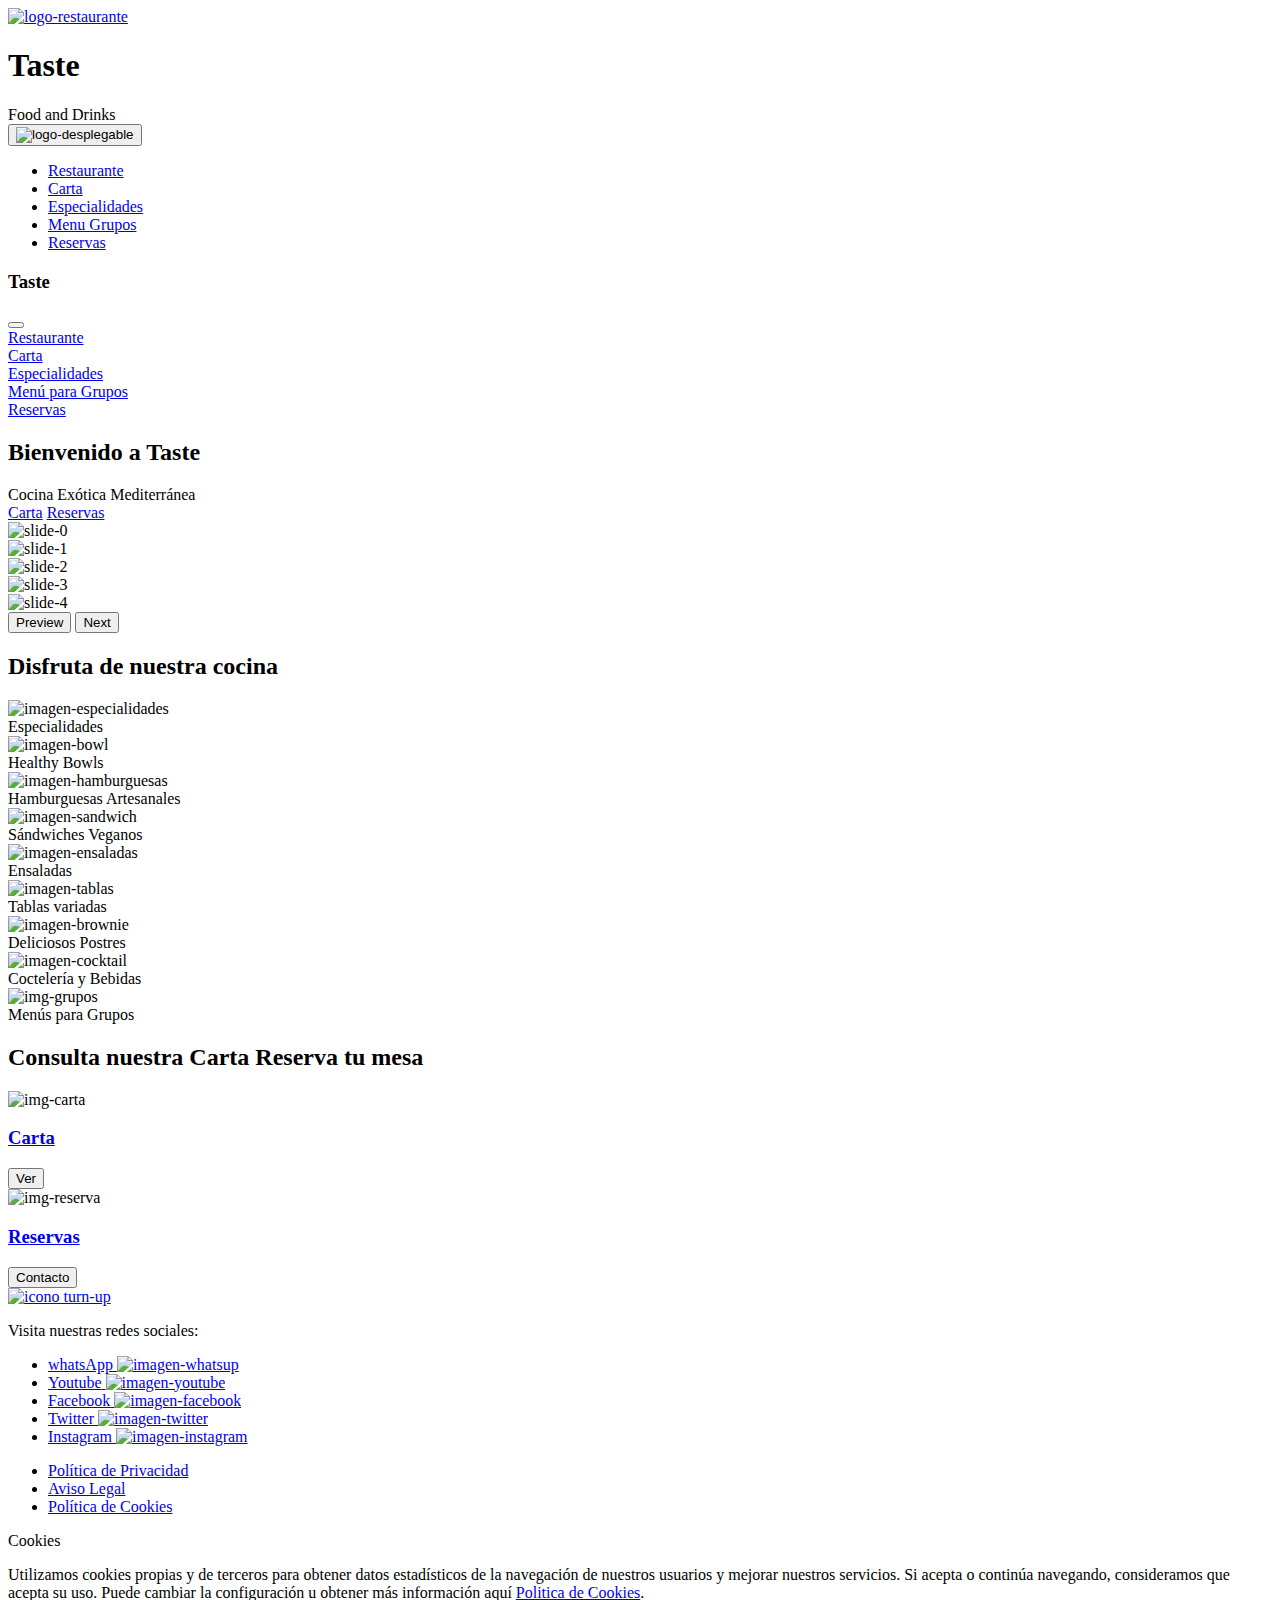
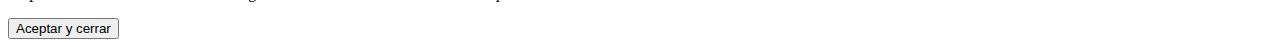
==== index.html @ e8f07640 "Pagina de inicio" ====
<!DOCTYPE html>
<html lang="en">
<head>
    <meta charset="UTF-8">
    <meta http-equiv="X-UA-Compatible" content="IE=edge">
    <meta name="viewport" content="width=device-width, initial-scale=1.0">
    <meta name="description" content="Restaurante comida mediterranea ">
    <link rel="preconnect" href="https://fonts.googleapis.com">
    <link rel="preconnect" href="https://fonts.gstatic.com" crossorigin>
    <link href="https://fonts.googleapis.com/css2?family=Italianno&family=Raleway:wght@400;700;900&display=swap" rel="stylesheet">
    <link rel="shortcut icon" href="src/img/favicon-32x32.png" type="image/x-icon">
    <link rel="stylesheet" href="css/normalize.css">
    <link rel="stylesheet" href="css/bootstrap.min.css">
    <link rel="stylesheet" href="css/app.css">
    <title>Taste Restaurante</title>
</head>
<body  class="imagenfondo-restaurante">
    <header class="header">
        <div class="contenido-logo">
            <a href="index.html">
                <img src="src/img/logomarca.webp" alt="logo-restaurante">  
            </a> 
            <div class="logo-texto">
                <h1>Taste</h1>
                <span>Food and Drinks</span>
            </div>    
        </div> 

        <nav class="menu-principal navbar navbar-expand-lg d-flex justify-content-end overflow-hidden p-0">

             <button type="button" class="navbar-toggler" data-bs-target="#menuCanvas" data-bs-toggle="offcanvas">  
                    <img src="src/img/btn-menu.webp" class="logo-desplegable" alt="logo-desplegable">  
             </button>

            <div class="collapse navbar-collapse menu-header">
                  <ul class="d-flex justify-content-between align-items-center m-0">
                     <li class="navbar-item">
                        <a href="index.html" class="nav-link">Restaurante</a>     
                     </li>

                     <li class="navbar-item">
                        <a href="carta.html" class="nav-link">Carta</a>
                     </li>
                     <li class="navbar-item">
                        <a href="especialidades.html" class="nav-link">Especialidades</a>
                     </li>
                     <li class="navbar-item">
                        <a href="grupos.html" class="nav-link">Menu Grupos</a>
                     </li>
                     <li class="navbar-item">
                        <a href="reservas.html" target="_blank" rel="noopener noreferrer" class="nav-link mr-0" >Reservas</a>
                     </li>
                  </ul>
            </div>
        </nav>

        <div class="menu-desplegable offcanvas offcanvas-end w-50" id="menuCanvas">
            <div class="offcanvas-header heading">
                <h3>Taste</h3>
                <button class="btn btn-close btn-close-white" data-bs-dismiss="offcanvas">  
                </button>
            </div>
            <div class="offcanvas-body">
                <nav class="nav d-flex flex-column">
                    <li class="nav-item">
                        <a class="nav-link" href="index.html">
                            <span>Restaurante</span>
                        </a>
                    </li>
                    <li class="nav-item">
                        <a class="nav-link" href="carta.html">
                            <span>Carta</span>
                        </a>
                    </li>
                    <li class="nav-item">
                        <a class="nav-link" href="especialidades.html">
                            <span>Especialidades</span>
                        </a>
                    </li>
                    <li class="nav-item">
                        <a class="nav-link" href="grupos.html">
                            <span>Menú para Grupos</span>
                        </a>
                    </li>
                    <li class="nav-item">
                        <a class="nav-link" href="reservas.html" target="_blank" rel="noopener noreferrer">
                            <span>Reservas</span>
                        </a>
                    </li>       
                </nav>
            </div>
        </div>        
    </header>

    <section id="turn-up" class="contenedor-xl imagenes-presentacion">  


        <div id="bienvenidos" class="contenedor-animacion">
            <div class="contenido-animacion">
                <h2 class="text-white m-0">Bienvenido a <span>Taste</span></h2>
                <span class="text-white descripcion">Cocina Exótica Mediterránea</span>
                <div>
                    <a href="carta.html">Carta</a>
                    <a href="reservas.html" target="_blank" rel="noopener noreferrer">Reservas</a>     
                </div>  
            </div>  
        </div> 
        
        <div class="row">  
            <div class="col-12 m-auto ">
                <div id="indicators" class="carousel slide" data-bs-ride="carousel">
                  
                    <div class="carousel-inner slider">
                        
                        <div class="carousel-item active">
                            <img class="w-100 d-block" src="src/img/restaurante2.webp" alt="slide-0">
                        </div>
                        <div class="carousel-item">
                            <img class="w-100 d-block" src="src/img/restaurante1.webp" alt="slide-1">
                        </div>
                        <div class="carousel-item">
                            <img class="w-100 d-block" src="src/img/ensaladSalmon.webp" alt="slide-2">
                        </div>
                        <div class="carousel-item">
                            <img class="w-100 d-block" src="src/img/bowls.webp" alt="slide-3">
                        </div>
                        <div class="carousel-item">
                            <img class="w-100 d-block" src="src/img/copas.webp" alt="slide-4">
                        </div>
        
                        <button type="button" class="carousel-control-prev justify-content-start w-auto" data-bs-target="#indicators" data-bs-slide="prev">
                            <span class="carousel-control-prev-icon" aria-hidden="true"></span>
                            <span class="carousel-control-prev-icon visually-hidden">Preview</span>
                        </button>
                        <button type="button" class="carousel-control-next justify-content-end w-auto" data-bs-target="#indicators" data-bs-slide="next">
                            <span class="carousel-control-next-icon" aria-hidden="true"></span>
                            <span class="carousel-control-next-icon visually-hidden">Next</span>
                        </button>
                    </div>  
                </div> 
            </div>
       </div>
               
    </section><!-- Slider -->

    <main class="contenido-principal">          
        <div class="contenedor-servicios">
           
           <h2>Disfruta de nuestra cocina</h2>
            
           <div class="servicios contenedor">      
                <div class="servicios-grid">
                    <div class="servicio"> 
                        <div class="contenido-servicio">
                            <img src="src/img/especialidades.webp" alt="imagen-especialidades" loading="lazy">
                            <div>
                                <span>Especialidades</span>
                            </div>    
                        </div>
                    </div>
                    <div class="servicio">       
                        <div class="contenido-servicio">
                            <img src="src/img/bowl2.webp" alt="imagen-bowl" loading="lazy">
                            <div>
                                <span>Healthy Bowls</span>
                            </div>     
                        </div>
                    </div>
                    <div class="servicio">                  
                        <div class="contenido-servicio">
                            <img src="src/img/hamburguesa.webp" alt="imagen-hamburguesas" loading="lazy">
                            <div>
                                <span>Hamburguesas Artesanales</span>
                            </div>        
                        </div>  
                    </div>
                    <div class="servicio">       
                        <div class="contenido-servicio">
                            <img src="src/img/sandwich.webp" alt="imagen-sandwich" loading="lazy">
                            <div>
                                <span>Sándwiches Veganos</span>
                            </div>         
                        </div>
                    </div>
                    <div class="servicio">       
                        <div class="contenido-servicio">
                            <img src="src/img/ensaldas.webp" alt="imagen-ensaladas" loading="lazy">
                            <div>
                                <span>Ensaladas</span>
                            </div>  
                        </div>
                    </div>    
                    <div class="servicio">       
                        <div class="contenido-servicio">
                            <img src="src/img/tablas.webp" alt="imagen-tablas" loading="lazy">
                            <div>
                                <span>Tablas variadas</span>
                            </div>  
                        </div>
                    </div>    
                    <div class="servicio">       
                        <div class="contenido-servicio">
                            <img src="src/img/brownie.webp" alt="imagen-brownie" loading="lazy">
                            <div>
                                <span>Deliciosos Postres</span>
                            </div>  
                        </div>
                    </div>    
                    <div class="servicio">  
                        <div class="contenido-servicio">
                            <img src="src/img/cocktail.webp" alt="imagen-cocktail" loading="lazy">
                            <div>
                                <span>Coctelería y Bebidas</span>
                            </div> 
                        </div>    
                    </div>
                    <div class="servicio">    
                        <div class="contenido-servicio">
                            <img src="src/img/mesa-grupos.webp" alt="img-grupos" loading="lazy">
                            <div>
                                <span>Menús para Grupos</span>
                            </div>  
                        </div>
                    </div>
                </div>        
           </div> <!-- servicios -->
        </div> <!-- contenedor-servicios -->
    </main> <!-- servicios -->

    <section class="consulta container-xxl">
        <h2 class="consulta-titulo text-center mx-auto">Consulta nuestra <span>Carta</span> <span>Reserva</span> tu mesa</h2> 
        <div class="carta-reservas pt-5 pb-5 d-flex flex-column flex-md-row justify-content-between"> 
            <div class="contenido-carta mb-4 mb-md-0 mr-lg-0">   
                <img class="carta-img" src="src/img/carta.webp" alt="img-carta">
                
                <a href="carta.html" class="contenedor-link">
                    <h3>Carta</h3> 
                    <button href="carta.html">Ver</button>
                </a>       
            </div>
            <div class="contenido-reserva">   
                <img class="reserva-img" src="src/img/mesa-reservada-restaurante.webp" alt="img-reserva">
                
                <a href="reservas.html" class="contenedor-link" target="_blank" rel="noopener noreferrer">
                    <h3>Reservas</h3> 
                    <button href="reservas.html">Contacto</button>
                </a>          
            </div>
        </div>
    </section> <!-- Carta-reservas -->

    <div class="icono-turn">
        <a href="#turn-up"> 
           <img src="src/img/u-turn.webp" alt="icono turn-up">
        </a>
    </div>

    <footer class="footer">
      <div class="menus-footer d-flex flex-column align-items-center">
            
            <div class="d-flex flex-column align-items-center "> 
                <p class="text-white mb-4 fw-bold">Visita nuestras redes sociales:</p>
                <ul class="nav menu-redes d-flex">
                    <li class="nav-item me-5">
                        <a href="https://www.whatsapp.com/?lang=es" target="_blank" rel="noopener noreferrer">
                            <span>whatsApp</span>
                           <img src="src/img/Whatsapp-Icon_33936.webp" alt="imagen-whatsup">
                        </a>
                    </li>       
                    <li class="nav-item me-5">
                        <a href="https://www.youtube.com/" target="_blank" rel="noopener noreferrer">
                            <span>Youtube</span>
                            <img src="src/img/Youtube_icon-icons.com_66802.webp" alt="imagen-youtube">
                        </a>
                    </li>       
                    <li class="nav-item me-5">
                        <a href="https://www.facebook.com" target="_blank" rel="noopener noreferrer">
                            <span>Facebook</span>
                            <img src="src/img/social_facebook_button_blue_256_30648.webp" alt="imagen-facebook">
                        </a>
                    </li>       
                    <li class="nav-item me-5">
                        <a href="https://www.twitter.com" target="_blank" rel="noopener noreferrer">
                            <span>Twitter</span>
                            <img src="src/img/Twitter-Icon_34073.webp" alt="imagen-twitter">
                        </a>
                    </li>       
                    <li class="nav-item">
                        <a href="https://www.instagram.com/" target="_blank" rel="noopener noreferrer">
                            <span>Instagram</span>
                            <img src="src/img/Instagram_icon-icons.com_66804.webp" alt="imagen-instagram">
                        </a>
                    </li>              
                </ul>
            </div> <!--  Menu redes -->    
            
            <div>
                <ul class="menu-politicas nav d-flex align-items-center">
                    <li class="nav-item me-md-5">
                        <a class="nav-link fw-bold" href="politica.html">Política de Privacidad</a>
                    </li>
                    <li class="nav-item  me-md-5">
                        <a class="nav-link fw-bold" href="aviso.html">Aviso Legal</a>
                    </li>
                    <li class="nav-item ">
                        <a class="nav-link fw-bold" href="cookies.html">Política de Cookies</a>
                    </li>
                </ul>      
            </div><!-- menu politicas -->
      </div>
    </footer>

        <!-- Banner Aceptación de Cookies -->   
    <div id="aviso-cookies" class="aviso-cookies">
        <p class="titulo-cookies fs-1 fw-bold">Cookies</p>
        <p class="texto-cookies mb-3">Utilizamos cookies propias y de terceros para obtener datos estadísticos de la navegación de nuestros usuarios y mejorar nuestros servicios. Si acepta o continúa navegando, consideramos que acepta su uso. Puede cambiar la configuración u obtener más información aquí <a class="link-politica" href="cookies.html" target="_blank">Politica de Cookies</a>.</p>
        <button class="btn btn-outline-dark fs-5 text-uppercase fw-bold " id="btn-cookies-aceptar" type="button">Aceptar y cerrar</button>
        
    </div>
    
    <div id="fondo-aviso-cookies" class="fondo-aviso-cookies"></div>


    <script src="js/bootstrap.bundle.min.js"></script>
    <script src="js/cookies.js"></script>
</body>
</html>
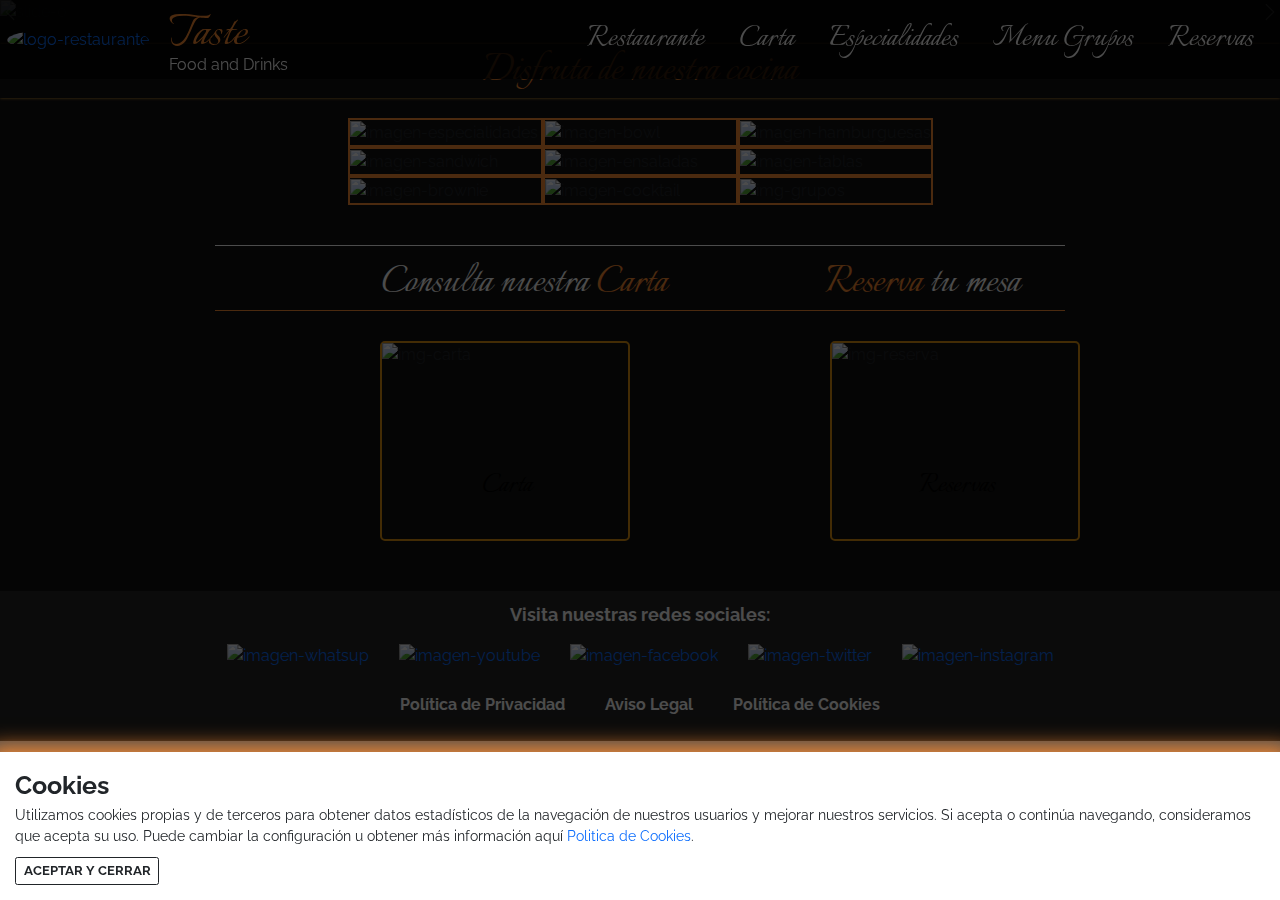
==== commit c989931f: "Comentario en navegación principal" ====
--- a/index.html
+++ b/index.html
@@ -25,7 +25,7 @@
                 <span>Food and Drinks</span>
             </div>    
         </div> 
-
+        <!-- Navegacion principal -->
         <nav class="menu-principal navbar navbar-expand-lg d-flex justify-content-end overflow-hidden p-0">
 
              <button type="button" class="navbar-toggler" data-bs-target="#menuCanvas" data-bs-toggle="offcanvas">  
--- a/css/app.css
+++ b/css/app.css
@@ -0,0 +1,2031 @@
+/* FUENTES */
+:root{
+   --blanco:#ffffff;
+   --negro:#000;
+   --primario:#fa8c33;
+   --secundario:#262626;
+   --terciario:#F5B041;
+   --fuentePrincipal:'Raleway', sans-serif;
+   --fuenteTitulo:'Italianno', cursive;  
+}
+/* GLOBALES */
+html{
+    font-size: 62.5%;
+    box-sizing: border-box;
+    overflow-x: hidden;
+}
+*,*:after,*:before{
+     box-sizing: inherit;
+}
+body{ 
+     font-family: var(--fuentePrincipal);
+     font-size: 1.6rem;   
+}
+img{
+     width: 100%;
+     height: 100%;
+     object-fit: cover;   
+}
+h1,h2,h3{
+     font-family: var(--fuenteTitulo);
+     margin: 0;
+}
+h1{
+     font-size: 5.5rem; 
+     color: var(--primario);  
+}
+h2{
+     font-size: 4.5rem;
+}
+h3{
+     font-size: 3.2rem;
+}
+p{
+     line-height: 1.5;
+     margin: 0;
+}
+a{
+     text-decoration: none;        
+}
+ul,li{
+ list-style: none;
+ margin: 0;
+ padding: 0;
+}
+.contenedor{
+     width: 95%;
+     max-width: 1200px;
+     margin: 0 auto;
+}
+
+
+/* ---PAGINA INICIO--- */
+.imagenfondo-restaurante{
+     position: relative;
+     background-image:url('../src/img/fondo-principal.webp');
+     background-repeat:no-repeat;
+     background-size:cover;
+     background-position: center center;
+     background-attachment: fixed;
+     margin: 0;
+     padding: 0; 
+     overflow-x:hidden;    
+}
+.imagenfondo-restaurante::after{
+     content: '';
+     position: absolute;
+     top: 0;
+     right: 0;
+     bottom: 0;
+     left: 0;
+     background-color: rgba(0,0,0,.93);
+     z-index: -1;
+     position: absolute;
+     width:100%;
+     overflow-x:hidden;
+}
+/* Header-logo */
+header{
+     display: flex;
+     justify-content: space-between;
+     align-items: center;
+     padding: .2rem;
+     position:fixed;
+     z-index: 2;
+     top: 0;
+     width: 100%;
+     background-color: rgba(0,0,0,.8);     
+}
+.contenido-logo{
+   display: flex;
+   align-items: center;
+   justify-content: space-between;
+}
+.contenido-logo img{
+     width: 6rem;
+     height: 4.5rem;
+     border-radius:50%;
+     transition: transform;
+     transition-duration: .3s;
+     margin-left: .5rem;
+}    
+@media(min-width:768px){
+     .contenido-logo img{
+          width: 8.5rem;
+          height: 6.5rem;
+     }
+}
+@media (min-width: 1024px) { 
+     .contenido-logo img{
+          width: 10rem;       
+     }
+}
+.contenido-logo img:hover{
+     transform: scale(1.05);   
+}
+.logo-texto{
+     display: flex;
+     flex-direction: column;
+     justify-content: center;
+     margin-left: 2rem;
+}
+.logo-texto h1{
+   font-size: 4.2rem;
+}
+.logo-texto span{
+    color: var(--blanco);
+    margin-top: -1.5rem;
+    font-size: 1.3rem;
+    
+}
+@media (min-width: 768px) { 
+     .logo-texto h1{
+        font-size: 5.5rem;
+     }
+     .logo-texto span{
+         font-size: 1.6rem;
+     
+     }
+}
+/* Header_menu */
+.menu-header a{
+     font-family: var(--fuenteTitulo);
+     font-size: 3.5rem; 
+     margin-right: 1.5rem;
+     color: var(--blanco);
+     position: relative;
+     transition: .3s ease-in-out all;    
+}
+.menu-header a:hover{
+     color: var(--primario);
+}
+.menu-header a:after{
+  content: '';
+  position: absolute;
+  width: .1rem;
+  height: .1rem;
+  background-color: var(--blanco);
+  bottom: 8px;
+  left: 66px;
+  transition: .3s ease-in-out all;
+  opacity: 0;
+}
+.menu-header a:hover:after{
+    right: 0;
+    left: 0;
+    opacity: 1;
+    width: 100%;
+}
+/*Header Offcanvas */
+.logo-desplegable{
+     width: 3rem;
+     height: 3rem;  
+}
+@media (min-width: 768px) { 
+     .logo-desplegable{
+          width: 3.5rem;
+          height: 3.5rem;  
+     }
+}
+
+.menu-desplegable{
+     background-color: var(--secundario); 
+       
+}
+.menu-desplegable .offcanvas-body{
+    overflow-x: hidden;
+    padding: 1rem .2rem;
+
+}
+.menu-desplegable .heading{   
+    border-bottom: 1px solid var(--primario);
+}
+.menu-desplegable h3{
+     color: var(--primario);
+     font-size: 5rem;
+}
+.menu-desplegable li{
+     margin: .5rem 0;
+}
+.menu-desplegable a{
+     display: flex;
+     align-items: center;  
+     color: var(--terciario);
+     font-size: 3rem;
+     font-family: var(--fuenteTitulo);
+     position: relative;
+     overflow: hidden;
+     width: 20rem;
+     height: 5rem;   
+}
+.menu-desplegable a span{
+  position: relative;
+  z-index: 1; 
+}
+.menu-desplegable a:hover{
+    color: var(--blanco);
+}
+.menu-desplegable a:after{
+   content: '';
+   position: absolute;
+   width:90% ;
+   height: 100%;
+   border-top-right-radius: 90px;
+   background-color: var(--blanco);
+   top: 0px;
+   left: -199px;
+   right: 0;
+   opacity: .5;
+   transition: .3s ease-in-out all;
+   z-index: 0;
+}
+.menu-desplegable a:hover:after{  
+     top: 0px;
+     left: 0px;
+     opacity: 1;
+     transition: .3s ease-in-out all;
+     background-color:var(--terciario)  
+}
+/* Header-slider  */
+.imagenes-presentacion{
+     position: relative;
+}
+/* Animaciones slider */
+.contenedor-animacion{
+      position: absolute; 
+      background-color: rgba(0,0,0,.4);
+      width: 100%; 
+      height: 8.2rem;
+      bottom:0;
+      left:0;  
+      z-index: 1;
+      animation: 3s 1 mostrarTexto;  
+}
+@media(min-width:768px){
+     .contenedor-animacion{
+          height: 13rem;
+     }
+}
+@media (min-width:1280px) { 
+     .contenedor-animacion{
+        bottom: 15rem;
+     }
+}
+@media (min-width:1440px) { 
+     .contenedor-animacion{
+        bottom: 32rem;
+     }
+}
+.contenido-animacion{
+     display: flex;
+     align-items: center;
+     flex-direction: column;
+     justify-content: center;       
+}
+@media (min-width:768px) { 
+     .contenido-animacion{
+          height: 13rem;      
+     }
+}
+.contenido-animacion h2{
+     font-size: 4rem;     
+}
+@media (min-width:768px) { 
+     .contenido-animacion h2{
+          font-size: 5rem;    
+     }
+}
+.contenido-animacion h2 span{
+    color: var(--primario);   
+}
+.contenido-animacion .descripcion{
+  margin-top: -1.6rem;
+  font-size: 1.3rem;
+}
+@media (min-width:768px) { 
+     .contenido-animacion .descripcion{
+        font-size: 2rem;
+     }
+}
+.contenido-animacion a{
+   font-size: 1.4rem;
+   text-transform: uppercase;
+   padding: .5rem 1rem;
+   color: var(--blanco);
+   border: 1px solid var(--primario);
+   border-radius: 5px;
+   
+   transition: .5s ease-in-out all;
+  
+}
+@media (min-width: 768px) { 
+     .contenido-animacion a{
+          font-size: 1.8rem;
+          padding: .5rem 1rem;
+       }
+}
+.contenido-animacion a:first-child:hover{
+     color: var(--negro);
+     font-weight: bold;
+     background-color: var(--primario);
+     border: 1px solid var(--negro);
+}
+.contenido-animacion a:last-child:hover{
+     color: var(--primario);
+     background-color: var(--negro);
+     border: 1px solid var(--terciario);
+}
+@keyframes mostrarTexto{
+   0%{
+       opacity: 0;
+       transform: translateX(0rem);
+    }
+    100%{
+       opacity: 1;
+       transform: translateX(0rem);
+     }
+}
+@media (min-width: 1024px) { 
+     @keyframes mostrarTexto{
+          0%{
+              opacity: 0;
+              transform: translateY(-25rem);
+           }
+           100%{
+              opacity: 1;
+              transform: translateY(0rem);
+            }
+       }
+}
+@media (min-width: 1280px) { 
+     @keyframes mostrarTexto{
+          0%{
+              opacity: 0;
+              transform: translateY(-25rem);
+           }
+           100%{
+              opacity: 1;
+              transform: translateY(0rem);
+            }
+       }
+}
+/* Servicios */
+.contenido-principal{
+     padding:2rem 0;
+}
+.contenedor-servicios{
+     position: relative;
+     z-index: 1;  
+}
+.contenedor-servicios h2{
+     color: var(--primario);
+     text-align: center;
+     margin-bottom: 2rem;
+     box-shadow: 0px 0px 3px  var(--terciario);
+}
+.servicios{
+     display: flex;
+     margin: 0 auto;
+}
+.servicios-grid{
+     display: grid;
+     grid-template-columns: repeat(1,30rem);
+     margin: 0 auto;
+}
+@media(min-width:480px){
+    .servicios-grid{
+     grid-template-columns: repeat(1,40rem);
+     }
+   
+}
+@media (min-width: 768px) { 
+     .servicios-grid{
+        grid-template-columns: repeat(2,1fr);
+     }       
+}
+@media (min-width: 1024px) { 
+     .servicios-grid{
+        grid-template-columns: repeat(3,1fr);
+     }   
+}
+.servicio{
+     border: 2px solid var(--primario);
+}
+.contenido-servicio{
+     position: relative;  
+}
+@media(min-width: 768px){
+     .servicios-grid .servicio:nth-child(9){
+          display: grid;
+          grid-auto-rows: 35rem;
+          grid-column: 1/3;           
+     }
+}
+@media  (min-width: 1024px){
+     .servicios-grid .servicio:nth-child(9){
+          grid-auto-rows: inherit;
+          grid-column: 3/4;
+          grid-row: 3/4;
+     }
+}
+.contenido-servicio span{
+     content: '';
+     position: absolute;
+     width: 100%;
+     height: 100%;
+     top: 0;
+     bottom: 0;
+     right: 0;
+     left: 0;
+     background-color: rgba(0,0,0,.5);
+     color: var(--blanco);
+     display: flex;
+     align-items: center;
+     justify-content: center;
+     text-align: center;
+     font-size: 2.5rem;
+     font-weight: bold;
+     transform: scale(0);
+     transition: .3s ease-in-out all;
+     overflow: hidden;
+}
+.contenido-servicio:hover span{    
+     transform: scale(1);
+     transition: .5s ease-in-out;
+}
+/*carta y reservas */
+.consulta{
+     background-image:url('../src/img/comida-ingredientes.webp');
+     background-repeat: no-repeat;
+     background-size: cover;
+     background-position: center center;
+     gap: 1rem;
+     padding: 2rem 0;
+}
+.consulta-titulo{
+     color: var(--blanco);
+     font-size: 4.5rem;
+     max-width: 30rem;
+     position: relative;
+     padding-top: 1rem;
+     border-bottom: 1px solid var(--primario);
+     border-top: 1px solid var(--blanco);
+}
+@media (min-width: 1024px) { 
+     .consulta-titulo{
+       max-width: 75rem;
+       padding-left: 15rem;   
+     }  
+}
+@media (min-width: 1280px) { 
+     .consulta-titulo{
+       max-width: 85rem;
+       padding-left: 12rem;  
+     }
+}
+@media (min-width: 1440px) { 
+     .consulta-titulo{
+       max-width: 95rem;
+       padding-left: 18rem; 
+     }  
+}
+.consulta-titulo span{
+  color: var(--primario);
+}
+@media (min-width: 1024px) { 
+     .consulta-titulo span:nth-child(2){
+        margin-left: 10rem;  
+     }
+}
+@media (min-width: 1280px) { 
+     .consulta-titulo span:nth-child(2){
+        margin-left: 15rem;   
+     }
+}
+@media (min-width: 1440px) { 
+     .consulta-titulo span:nth-child(2){
+        margin-left: 15rem;
+     }
+}
+.contenido-carta,
+.contenido-reserva{
+      width: 250px;
+      position: relative;
+      height: 200px;
+      margin: 0 auto;
+      border: 2px solid rgb(224, 148, 18);
+      border-radius: 5px; 
+      transition: .5s ease-in-out all;  
+ }
+ @media (min-width: 1024px) { 
+     .contenido-carta{
+       margin-left: 32rem; 
+     }
+     .contenido-reserva{
+        margin-right: 10rem;
+     }
+ }
+ @media (min-width: 1280px) { 
+     .contenido-carta{
+       margin-left: 38rem;
+     }
+     .contenido-reserva{
+        margin-right: 20rem;
+     }
+ }
+ @media (min-width: 1440px) { 
+     .contenido-carta{
+       margin-left: 43rem;  
+     }
+     .contenido-reserva{
+        margin-right: 20rem;
+     }
+ }
+.contenedor-link{
+   position: absolute;
+   background-color: transparent;
+   width: 200px;
+   padding: 3rem;
+   bottom: 0;
+   left: calc(250px - 225px);
+   display: flex;
+   flex-direction: column;
+   align-items: center;
+   color: var(--blanco);    
+}
+.contenedor-link h3{
+   color: var(--negro);
+}
+.contenedor-link button{
+  color: var(--negro);
+  border: 1px solid var(--secundario); 
+  font-weight: bold;
+  text-transform: uppercase;
+  text-align: center;
+  border-radius:5px;
+  width: 80%; 
+  opacity: 0;
+  height: 0px;
+  transition: .3s ease-in-out all;
+}
+.contenedor-link button:hover{
+  background-color: var(--primario);
+  color: var(--negro);
+}
+.contenedor-link:hover button{
+  opacity: 1;
+  height: 40px;
+  transition: .3s ease-in-out all;
+}
+/* Icono-vuelta-inicio */
+.icono-turn{
+     position: fixed;
+     z-index: 1;
+     bottom: -3px;
+     right: 0;
+     margin: .5rem;       
+}
+.icono-turn img{
+    width: 1.5rem;
+    opacity: .5;  
+}
+/* FOOTER */
+.footer{
+     background-color: var(--secundario);
+     width: 100%;
+     height: 15rem;  
+     padding: 1rem 0;
+}
+.footer p{
+  font-size: 1.8rem;
+}
+.menu-redes span{
+   width: 1px;
+   height: 1px;
+   overflow: hidden;
+   border: 0;
+   padding: 0;
+   display: block;
+}
+.menu-redes img{
+     width: 3.5rem;
+     height: 3.5rem;
+     transition: transform;
+     transition-duration:.3s;
+}
+.menu-redes img:hover{
+     transform:scale(1.2);
+     background-color: var(--blanco);
+     border-radius: 50%;
+}
+.menu-politicas{
+     margin-top: 2rem;
+}
+.menu-politicas a{
+     color: var(--blanco);
+     font-size: 1.2rem;
+     padding: .5rem;
+}
+@media (min-width: 768px) { 
+     .menu-politicas a{
+          font-size: 1.6rem;
+     }
+}
+.menu-politicas a:hover{
+     text-decoration: underline;
+     color: var(--terciario)      
+}
+/* Mensaje cookies */
+.aviso-cookies{
+     display: none; 
+     padding: 1.5rem;
+     position: fixed;
+     font-size: 1.4rem;
+     background-color: var(--blanco);
+     bottom: 0;
+     left: 0;
+     z-index: 3;
+     box-shadow: 0px 5px 20px 10px var(--primario); 
+     animation-name: animacionCookies;
+     animation-duration: 1s;
+     animation-timing-function: ease-in-out;   
+}
+@keyframes  animacionCookies {
+   0%{
+      opacity: 0;
+      transform:translateY(10rem);
+   }
+   100%{
+      opacity: 1;
+      transfomr:translateY(0rem)
+   }
+}
+.aviso-cookies.activo{
+     display: block;    
+}
+.fondo-aviso-cookies{
+     display :none;
+     background-color: rgba(0,0,0,.7);
+     position: fixed;
+     z-index: 2;
+     width: 100vw;
+     height:100vh;
+     top: 0;
+     left: 0;
+}
+.fondo-aviso-cookies.activo{
+     display: block;
+}
+
+/*---- PAGINA DE LA CARTA---- */
+.imagenfondo-carta{
+     background-image: url(../src/img/fondo-carta.webp); 
+     background-repeat: no-repeat;
+     background-size: cover;
+     background-position: 100% 100%;
+     height: 100%;
+     width: 100%;
+}
+.cartas{
+     margin: 9rem 1rem 1rem 1rem;        
+}
+@media (min-width:768px) {    
+ .cartas{
+     margin: 10.5rem 1rem 1rem 1rem;         
+   }
+}
+@media (min-width:1024px) {     
+.cartas{
+     margin: 12rem 1rem 1rem 1rem;       
+  }
+}
+.cartas-contenido{
+     background-color:rgba(0,0,0,.8);
+     height: 100%;
+     width: 100%;  
+     border-radius: 10px;
+}
+.cartas-borde{
+     border: 2px solid var(--terciario);
+     border-radius: 10px;
+}
+.cartas-contenido .titulo{
+   font-size: 5rem;
+}
+.cartas-contenido h2 span{
+     color: var(--primario);    
+}
+.plato-clase{
+     border-bottom: 1px solid var(--terciario);
+}
+.plato-clase h2{
+     color: var(--primario);    
+}
+.plato-clase img{
+    width: 5rem;
+    border-radius: 50%;
+}
+.carta-sandwiches img{
+     width:5.5rem
+}
+.platos .contenido-plato{
+    display: flex;
+    justify-content: space-between;
+    align-items: center;
+    margin-bottom: 1rem;
+    gap: .5rem;
+}
+.plato-texto h3{
+     color: var(--terciario);
+}
+.plato-texto p{
+    color: var(--blanco);
+    font-size: 1.5rem;
+}
+@media (min-width: 1024px) { 
+     .plato-texto p{
+        font-size: 1.8rem;
+     }
+}
+.plato-precio p{
+   color: var(--blanco);
+   font-size: 2.2rem;
+   font-weight: bold;
+}
+.take-away .bordes{
+     border-top:5px solid var(--terciario);
+     border-bottom:5px solid var(--terciario);    
+}
+.take-away .info{
+   display: flex;
+   justify-content:space-between;
+   align-items: center;
+   position: relative;
+   padding-left: .6rem;
+   max-width:26rem;
+}
+@media (min-width: 480px) { 
+     .take-away .info{
+       max-width: 31rem;
+     }
+}
+@media (min-width: 768px) { 
+     .take-away .info{
+       max-width: 80%;
+       
+     }
+}
+@media (min-width: 1024px) { 
+     .take-away .info{
+       max-width: 88%;
+       margin-bottom: -2rem;
+     }
+}
+@media (min-width: 1280px) { 
+     .take-away .info{
+       max-width: 100%;
+     }
+}
+
+.take-away .info:before{
+  position: absolute;
+  content: '';
+  width: .2rem;
+  height: 4.8rem;
+  top: 13px;
+  left: 0;
+  background-color: var(--primario);
+}
+@media (min-width: 768px) { 
+     .take-away .info:before{
+        height: 6rem;
+        
+     }
+}
+@media (min-width: 1024px) { 
+     .take-away .info:before{
+        height: 10rem;
+     }
+}
+.take-away .info h3{
+     color: var(--terciario);        
+}
+@media (min-width: 480px) { 
+     .take-away .info h3{
+          font-size: 4rem;
+     }
+}
+@media (min-width: 768px) { 
+     .take-away .info h3{
+          font-size: 4rem;
+          margin-left: 1.5rem;
+     }
+}
+@media (min-width: 1024px) { 
+     .take-away .info h3{
+          font-size: 5.5rem;
+          margin-left: 2rem;
+     }
+}
+
+.take-away .info span{
+     color: var(--blanco);
+     margin-left: 1.5rem;       
+}
+@media(min-width:480px){
+     .take-away .info span{ 
+          margin-left: 5.5rem;
+          font-size: 3.2rem;       
+     }
+}
+@media(min-width:1024px){
+     .take-away .info span{ 
+          margin-left: 8.5rem;
+          font-size: 4rem;       
+     }
+}
+@media(min-width:1280px){
+     .take-away .info span{ 
+          margin-left: 6rem;
+          font-size: 4rem;       
+     }
+}
+
+.take-away-link{
+ display: none;
+}
+@media (min-width: 768px) { 
+     .take-away-link{
+          display: flex;
+          transition: transform;
+          transition: .5s ease-in-out all;
+          
+        }
+}
+
+.take-away-link:hover{
+   transform: scale(1.2) rotate(10deg) ;
+} 
+.take-away .info img{
+     width: 8rem;
+     margin-right: 1rem;
+}
+@media (min-width: 768px) { 
+     .take-away .info img{
+          width: 12rem;
+          margin: 1rem 2rem 0 2rem;
+     }
+}
+@media (min-width: 1024px) { 
+     .take-away .info img{
+          margin: 1rem 2rem 0 10rem;
+          
+     }
+}
+@media (min-width: 1280px) { 
+     .take-away .info img{
+          margin: 1rem 2rem 0 10rem;
+         
+     }
+}
+.take-away svg{
+  margin-top: -3rem;
+  margin-bottom: 2rem;  
+}
+@media (min-width: 768px) { 
+     .take-away svg{
+       margin-bottom: -3rem;
+     }   
+}
+@media (min-width: 992px) { 
+     .take-away svg{
+       display: none;
+     }   
+}
+.take-away .contenido-imagen{ 
+     background-image: url('../src/img/take-away.webp');
+     background-repeat: no-repeat;
+     background-size: cover;
+     background-position: 55% 100%;
+     height: 40rem;
+}
+@media(min-width:768px) { 
+     .take-away .contenido-imagen{
+          background-size: 110%;
+          background-position: 25% 12%;
+     }
+}
+@media(min-width:1024px) { 
+     .take-away .contenido-imagen{
+          background-size: 100%;
+          background-position: 100% 100%;  
+     }
+}
+@media(min-width:1280px) { 
+     .take-away .contenido-imagen{
+          background-size: 100%;
+          background-position: 100% 100%;    
+     }
+}
+.contenido-imagen .logo-llevar{
+    display: flex;
+    width: 10rem;
+    height: 15rem;
+    margin-left: 13rem;
+    padding-top: 4.8rem;
+    transition-property: transform;
+    transition-duration: .3s;
+}
+@media(min-width:480px){
+   .contenido-imagen .logo-llevar{
+     margin-left: 21rem;
+  }
+}
+.contenido-imagen .logo-llevar:hover{
+   transform:scale(1.2) rotate(4deg)
+}
+.contenido-codigo{
+  display: none;
+}
+
+@media(min-width:768px){
+     .contenido-codigo{
+          display: flex;
+          flex-direction: column;
+          justify-content: center;
+          align-items: end;
+          margin: 5rem 5rem 0 0;
+          padding-top: 5rem;
+          gap: 2rem;            
+     }
+     .contenido-imagen .logo-llevar{
+        display: none;
+     }
+}
+
+.contenido-codigo .texto-qr{
+     max-width: 12rem;
+     color: var(--blanco);
+     text-align: center;
+     font-weight: bold;
+}
+
+
+/* Especialidades y menu grupos */
+.img-especiales {
+     background-image: url(../src/img/marisco.png);
+     background-repeat: no-repeat;
+     background-size: 100%;
+     background-position: 100% 100%;
+     height: 10rem;
+     width: 10rem;    
+}
+.especiales-grupos{
+     background-color:rgba(0,0,0,.9);   
+}
+.especiales h2{
+   color: var(--primario);
+   text-align: center;
+}
+.especiales p{
+     color: var(--blanco);
+}
+@media (min-width: 1024px) { 
+     .especiales p{
+        font-size: 1.8rem;
+     }
+}
+.enlace-especialidades{
+     display: flex;
+     justify-content: center;
+     align-items: center;
+     width: 14rem;
+     height: 5rem;
+     border: 1px solid var(--terciario);
+     border-radius: 10px;
+     background-color: rgba(0,0,0,.2);
+     transition: .3s ease-in-out all;
+     position: relative;
+     overflow: hidden;
+}
+.enlace-especialidades::before{
+     content: '';
+     width: 14rem;
+     height: 5rem;
+     position: absolute;
+     background-color: var(--primario);
+     z-index: 0;
+     top: -5rem;
+     transition: .3s ease-in-out all;
+}
+.enlace-especialidades:hover::before{
+     top: 0;
+     color: var(--negro);
+}
+.enlace-especialidades span{
+     z-index: 1;
+     color: var(--blanco);
+     text-transform: uppercase;
+     font-weight: bold;
+     font-size: 1.5rem; 
+     transition: .3s ease all;  
+}
+.enlace-especialidades span:hover{
+     color:var(--negro);
+}
+.enlace-grupos{
+     display: flex;
+     justify-content: center;
+     align-items: center;
+     width: 14rem;
+     height: 5rem;
+     border: 1px solid var(--terciario);
+     border-radius: 10px;
+     background-color: rgba(0,0,0,.2);
+     transition: .3s ease-in-out all;
+     position: relative;
+     overflow: hidden;
+
+}
+.enlace-grupos::before{
+     content: '';
+     width: 14rem;
+     height: 5rem;
+     position: absolute;
+     background-color: var(--primario);
+     z-index: 0;
+     top: -5rem;
+     transition: .3s ease-in-out all;
+}
+.enlace-grupos:hover::before{
+     top: 0;
+     color: var(--negro);
+}
+.enlace-grupos span{
+     z-index: 1;
+     color: var(--blanco);
+     text-transform: uppercase;
+     font-weight: bold;
+     font-size: 1.5rem; 
+     transition: .3s ease all;  
+}
+.enlace-grupos span:hover{
+     color:var(--negro);
+}
+.img-grupos{
+     background-image: url(../src/img/iconoGrupo.webp);
+     background-repeat: no-repeat;
+     background-size: 100%;
+     background-position: 100% 100%;
+     height: 10rem;
+     width: 10rem;
+     background-color:var(--primario);
+     margin-top: 1rem;
+     border-radius: 50%;
+}
+.grupos h2{
+   color: var(--blanco);
+   text-align: center;
+}
+.grupos p{
+     color: var(--primario);
+}
+@media (min-width: 1024px) { 
+     .grupos p{
+        font-size: 1.8rem;
+     }
+}
+
+/*PAGINA CARTA TAKE-AWAY*/
+.fondo-llevar{
+     background-image: url('../src/img/fondo-carta.webp');
+     background-size: cover;
+     background-repeat: no-repeat; 
+     position: relative;     
+}
+.llevar{
+     margin: 9rem 1rem 1rem 1rem;         
+}
+@media (min-width:768px) {      
+.llevar{
+     margin: 10.5rem 1rem 1rem 1rem;        
+}
+}
+@media (min-width:1024px) {     
+.llevar{
+     margin: 12rem 1rem 1rem 1rem;       
+  }
+}
+.llevar-contenido{
+     background-color:rgba(0,0,0,.8);
+     height: 100%;
+     width: 100%;  
+     border-radius: 10px;    
+}
+.llevar-borde{
+     border: 2px solid var(--terciario);
+     border-radius: 10px;
+}
+.llevar-contenido h1 span{
+     color: var(--primario);    
+}
+
+/* PAGINA ESPECIALIDADES */
+.imagenfondo-especialidades{
+    background-image:url(../src/img/brasas.webp);
+    background-attachment: fixed;
+    background-size: cover;
+    background-repeat: no-repeat;
+}
+.menu-especialidades{
+     margin-top: 8.5rem;
+}
+@media (min-width: 768px) { 
+     .menu-especialidades{
+          margin-top: 10rem;
+     }  
+}
+@media (min-width: 1024px) { 
+     .menu-especialidades{
+          margin-top: 11.5rem;
+     }   
+}
+.especialidades-titulo{
+     background-color: rgba(0,0,0,.8);
+     padding: 8rem 0;   
+     position: relative;
+}
+@media (min-width: 768px) { 
+     .especialidades-titulo{
+        padding: 9rem 0;
+     }
+}
+
+.animacion-especial h2{
+     display: block;
+     position: absolute;
+     color: var(--primario);
+     font-size: 3.8rem;
+     top: 0;
+     left: 4rem;
+     animation-name: especialidadesTitulo;
+     animation-duration: 3s;
+     animation-delay: 0s;
+     animation-timing-function:cubic-bezier(0.455, 0.03, 0.515, 0.955);    
+}
+@media (min-width: 768px) { 
+     .animacion-especial h2{
+          left: 20rem; 
+          font-size: 4.8rem; 
+          margin-top: .5rem;  
+     }
+}
+.animacion-especial p{
+     display: block;
+     position: absolute;
+     color: var(--blanco);
+     font-size: 1.4rem;  
+     top: 4rem;
+     left: 7rem;
+     animation-name: especialidadesSub;
+     animation-duration: 3s;
+     animation-delay: 0s;
+     animation-timing-function:cubic-bezier(0.455, 0.03, 0.515, 0.955);    
+}
+@media (min-width: 768px) { 
+     .animacion-especial p{ 
+          top: 5rem;
+          left: 23.7rem; 
+          font-size: 1.6rem;    
+     }
+}
+.animacion-especial img{
+     width: 100%;
+     height: 8rem;
+     position:absolute;    
+     opacity: 1;
+     animation-name: especialidadesChef;
+     animation-duration: 5s;
+     animation-delay: 0s;
+     animation-timing-function: cubic-bezier(0.215, 0.610, 0.355, 1);
+}
+@keyframes especialidadesTitulo{
+    0%{
+        opacity: 0;
+        transform: translateX(-10rem);
+    }
+    100%{
+        opacity: 1;
+        transform: translateX(0rem);  
+    }
+}
+@keyframes especialidadesSub {
+     0%{
+          opacity: 0;
+          transform: translateX(10rem);
+      }
+      100%{
+          opacity: 1;
+          transform: translateX(0rem);  
+      }
+}
+ @keyframes especialidadesChef {
+     0%{
+          opacity: 0;
+          transform: translateY(20rem);
+      }
+      100%{
+          opacity: 1;
+          transform: translateY(0rem);  
+      } 
+} 
+.especialidades{
+     background-image: linear-gradient(rgba(34, 10, 10, 0.7) 0% ,rgba(78, 21, 53, 0.5)100%),
+     url(../src/img/mediterraneo.webp); 
+     background-attachment: fixed;
+     background-repeat: no-repeat;
+     background-size: cover;
+     background-position: 50% 100%;
+     height: 40rem;
+}
+@media (min-width: 768px) {
+     .especialidades{
+          background-position: 100% 100%;
+     }   
+}
+@media (min-width: 1024px) {
+     .especialidades{
+          background-position: 100% 75%;
+     }    
+}
+@media (min-width: 1280px) {
+     .especialidades{
+          background-size: 120%;
+          background-position: 45% 75%;
+     }   
+}
+.contenedor-especialidades{
+  margin-top: 10rem; 
+}
+
+.especialidades-contenido{
+  display: flex;
+  flex-direction: column;
+  padding: 3rem 0 0 2rem ;
+  max-width: 40rem;
+  color: var(--blanco);
+}
+.especialidades-contenido .descripcion{
+  color: var(--terciario);
+}
+.especialidades-contenido p{
+  font-weight: bold;
+  font-size: 1.4rem;
+}
+@media (min-width: 768px) { 
+     .especialidades-contenido p{
+          font-weight: bold;
+          font-size: 1.6rem;
+        }
+}
+@media (min-width: 1024px) { 
+     .especialidades-contenido p{
+        font-size: 1.8rem;
+     }
+}
+.card-header{
+     overflow: hidden;   
+}
+.card-body h3{
+  font-size:3rem;
+  color: var(--terciario);
+}
+.card-body p{
+  font-weight: bold;
+  font-size: 2rem;
+  color: var(--blanco);
+}
+.especialidad{
+     background-color: var(--secundario);
+     overflow: hidden;
+     border: 1px solid var(--terciario);
+     opacity: 0;
+     transition: .5s ease-in-out all;     
+}
+.especialidad.visible{
+   opacity: 1;
+   transform: scale(1) translateX(0);
+}
+.especialidad img{
+    transition-property: transform;
+    transition-duration: .3s;
+}
+.especialidad img:hover{
+     transform: scale(1.1);
+}
+.especialidad .card-body{
+   border-top: 1px solid  var(--primario);
+}
+
+.tarta::before{
+     font-size: 3rem;
+     text-align: center;
+     color: var(--terciario);
+     font-family: var(--fuenteTitulo);
+     background-color: rgba(0,0,0,.7);
+     bottom:0;
+     left: 0rem;
+     padding: 0rem.5rem;
+     border-top-right-radius: 1rem;
+     border: #F5B041 1px solid;
+     position:absolute
+}
+.tarta-queso::before{
+     content: 'Tarta de Queso: 4.50€';
+}
+.tarta-chocolate::before{
+     content: 'Tarta de Chocolate: 4.80€';
+}
+.tarta-caramelo::before{
+     content: 'Tarta de Caramelo: 4.90€';
+}
+.tarta-arandanos::before{
+     content: 'Tarta de Arándanos: 4.90€';
+}
+.tarta-fresas::before{
+     content: 'Tarta de Fresas: 5.00€';
+}
+
+/* PAGINA MENU GRUPOS */
+.header-grupos{
+  position:fixed;
+  background-color: rgba(0, 0, 0,.9); 
+}
+.imagenfondo-grupos{
+     position: relative;
+     background-image:url('../src/img/fondo-principal.webp');
+     background-repeat:repeat;
+     background-size: 120%;
+     background-position: center center;
+     background-attachment: fixed;         
+}
+.imagenfondo-grupos::before{
+   content:'' ;
+   top: 0;
+   right: 0;
+   bottom: 0;
+   left: 0;
+   background-color: rgba(0,0,0,.9);
+   position: absolute;
+   z-index: -1;
+}
+.grupos-imagen{
+     background-image: url('../src/img/menus-grupos.webp'); 
+     background-repeat: no-repeat;
+     background-size: cover;
+     background-position: 100% 100%;
+     background-attachment: fixed;
+     height: 50rem;
+     position: relative;  
+}
+@media (min-width: 768px) {
+     .grupos-imagen{
+          background-size: 140%;
+          background-position: 75% 27%;
+          height: 70rem;
+     }     
+}
+@media (min-width: 1024px) {
+     .grupos-imagen{
+          background-size: 100%;
+          background-position: 75% 50%;
+     }     
+}
+@media (min-width: 1280px) {
+     .grupos-imagen{
+          background-size: 100%;
+          background-position: 75% -53%;
+          height: 65rem;
+     }     
+}
+@media (min-width: 1440px) {
+     .grupos-imagen{
+          background-size: 100%;
+          background-position: 75% 16%;
+          height: 70rem;
+     }     
+}
+.grupos-contenido{
+     background-color: rgba(0,0,0,.7);
+     display:flex;
+     flex-direction: column;
+     align-items: center;
+     justify-content: start;
+     position: absolute;
+     width: 30rem;
+     height: 25rem;
+     padding: 1.5rem;
+     top: 15rem;
+     left: 2rem;
+     border: 1px solid var(--primario);
+     border-radius: 10px;
+     animation-name: grupos;
+     animation-duration: 3s;
+     animation-timing-function: ease;           
+}
+@keyframes grupos {
+     0%{
+       opacity: 0;
+       width: 0;
+       height: 0;
+       top: 25rem;
+       left: 18rem;  
+     }
+     100%{    
+       opacity: 1;
+       width: 30rem;
+       height: 25rem;
+       top: 15rem;
+       left: 2rem;
+     }
+}
+@media (min-width:480px){
+     .grupos-contenido{
+          top: 15rem;
+          left: 10rem;
+      } 
+     @keyframes grupos {
+          0%{
+            opacity: 0;
+            width: 0;
+            height: 0;
+            top: 25rem;
+            left: 25rem;  
+          }
+          100%{    
+            opacity: 1;
+            width: 30rem;
+            height: 25rem;
+            top: 15rem;
+            left: 10rem;
+          }
+     }
+
+}
+@media (min-width: 768px) { 
+     .grupos-contenido{
+         top: 25rem;
+         left: 23rem;
+     } 
+     @keyframes grupos {
+          0%{
+          opacity: 0;
+          width: 0;
+          height: 0;
+          top: 35rem;
+          left: 37rem;  
+             }
+          100%{    
+          opacity: 1;
+          width: 30rem;
+          height: 25rem;
+          top: 25rem;
+          left: 23rem;
+             }
+     }
+}
+
+@media (min-width: 1024px) { 
+     .grupos-contenido{
+         bottom: 0;
+         left: 0;
+         width: 100%;
+         
+     } 
+     @keyframes grupos {
+          0%{
+          opacity: 0;
+          top: 0rem;
+          left: 0rem;  
+             }
+          100%{    
+          opacity: 1;
+          width: 100%;
+          bottom: 0rem;
+         
+             }
+     }
+}
+
+.grupos-texto{
+     display: flex;
+     flex-direction: column;
+     align-items: center;
+     animation-name: texto;
+     animation-duration: 2.5s;
+     animation-timing-function:ease-in-out; 
+}
+@keyframes texto {
+        0%{
+          opacity: 0; 
+        }
+        75%{    
+          opacity: 0;
+        }
+        100%{
+           opacity: 1;  
+        }
+}
+.grupos-texto h1{
+   text-align: center;
+}
+.grupos-texto p{
+      color: var(--blanco);
+      text-align: center;
+}
+.menus{
+   margin: 2rem 0 -.3rem 0;  
+}
+.btn-menus{
+     color: var(--terciario);
+     border: 2px solid var(--blanco);
+     border-radius: 5px;
+     padding: .8rem; 
+}
+.btn-menus:hover{
+    background-color: var(--terciario);
+    color: var(--negro);
+    font-weight: bold;
+    transition: .5s ease-in-out all;
+}
+.lista-menus{
+     padding: 0;
+     text-align: center;
+     width: 100%;   
+     background-image: url(../src/img/menu.cubiertos.webp);
+     background-repeat: no-repeat; 
+     background-size: cover;
+     background-position: 100% 55%;
+     margin-top: .2rem;    
+}
+.lista-menus li{
+    font-size: 1.5rem;
+    background-color: rgba(0,0,0,.8);   
+}
+.lista-menus li a{
+   color: var(--blanco);  
+}
+.lista-menus li a:hover{  
+     background-color: var(--primario);
+     font-weight: bold;
+     color: var(--negro);
+     transition: .5s ease-in-out all;
+}
+.contenedor-menus{
+    padding: 2.5rem 0;    
+}
+.contenedor-menus #grupos-numerosos{
+   margin-bottom: -1.3rem;
+}
+.menu{
+     display: grid;
+     grid-template-columns: repeat(1,1fr);
+     background-color: var(--secundario);
+}
+@media (min-width: 768px) { 
+     .menu{
+          display: grid;
+          grid-template-columns: repeat(2,1fr);
+     } 
+}
+@media (min-width: 768px) { 
+     .menu.menu:nth-child(odd) .contenido-menu{
+         grid-column: 1/2;
+         grid-row: 1/2;
+     }  
+}
+.contenido-menu{
+     background-color: var(--secundario);
+     padding: 2rem;      
+}
+
+.contenido-menu h2{
+     color: var(--primario);
+     text-align: center;
+     margin: 1rem 0;
+}
+.contenido-menu .precio{
+     color: var(--primario);
+     text-align: center;
+     font-weight: bold;
+     font-size: 1.8rem;
+}
+.contenido-menu h4{
+     color: var(--terciario);
+     text-align: center;
+}
+.lista-personas .titulo{
+   color: var(--blanco);
+   text-align: center;
+   font-weight: bold;
+   font-size: 2rem;
+   text-decoration: underline;
+   position: relative;  
+}
+.lista-personas .titulo::before{
+     content: '';
+     background-repeat: no-repeat;
+     background-size: cover;
+     position: absolute;
+     width: 2rem;
+     height: 2rem;
+}
+.lista-personas .titulo.primero::before,
+.lista-personas .titulo.segundo::before{
+     background-image: url(../src/img/cuchilleria.png);
+     left: 47px;
+     top: 5px;  
+}
+.lista-personas .titulo.postre::before{
+     background-image: url(../src/img/postre.png);
+     left: 43px;
+     top: 5px; 
+}
+.lista-personas .titulo.bebida::before{
+     background-image: url(../src/img/bebida-fria.png);
+     left: 81px;
+     top: 5px; 
+ }
+
+@media (min-width: 480px) { 
+     .lista-personas .titulo.primero::before,
+     .lista-personas .titulo.segundo::before{
+          background-image: url(../src/img/cuchilleria.png);
+          left: 93px;
+          top: 5px;  
+     }
+     .lista-personas .titulo.postre::before{
+          background-image: url(../src/img/postre.png);
+          left: 92px;
+          top: 5px; 
+     }
+     .lista-personas .titulo.bebida::before{
+          background-image: url(../src/img/bebida-fria.png);
+          left: 131px;
+          top: 5px; 
+      }
+}
+@media (min-width: 768px) { 
+     .lista-personas .titulo.primero::before,
+     .lista-personas .titulo.segundo::before{
+          left: 61px;    
+     }
+     .lista-personas .titulo.postre::before{ 
+          left: 57px;
+     }
+     .lista-personas .titulo.bebida::before{ 
+          left: 95px;
+         
+     } 
+}
+@media (min-width: 1024px) { 
+     .lista-personas .titulo.primero::before,
+     .lista-personas .titulo.segundo::before{
+          left: 108px;    
+     }
+     .lista-personas .titulo.postre::before{ 
+          left: 105px;
+     }
+     .lista-personas .titulo.bebida::before{ 
+          left: 144px;
+         
+     } 
+}
+@media (min-width: 1280px) { 
+     .lista-personas .titulo.primero::before,
+     .lista-personas .titulo.segundo::before{
+          left: 166px;    
+     }
+     .lista-personas .titulo.postre::before{ 
+          left: 163px;
+     }
+     .lista-personas .titulo.bebida::before{ 
+          left: 200px;
+           
+     } 
+}
+.lista-personas li{
+   color: var(--blanco);
+   text-align: center; 
+}
+.lista-personas .platos{
+     padding:1rem 0;   
+}
+.platos li{
+  font-size: 1.4rem;
+}
+@media (min-width: 768px) { 
+     .platos li{
+          font-size: 1.6rem;
+        }
+}
+.bordes-menu{
+     width: 70%;
+     margin: 0 auto; 
+}
+.bordes-menu.inicio{
+  border-top: 1px solid var(--primario);
+  padding-bottom: 1rem;
+}
+.bordes-menu.fin{
+  border-bottom: 1px solid var(--primario);
+  padding-top: 1rem;
+  
+}
+.boton-reservar{
+     display: flex;
+     justify-content: space-between;
+     align-items: center;
+     margin: 0 auto;
+     width: 20rem;
+     height: 5rem;
+     font-size: 1.8rem;
+     font-weight: bold;
+     text-transform: uppercase;
+     border: 1px solid var(--primario);
+     border-radius: 5px;
+     margin-top: 1rem;
+     background-color: var(--blanco);
+     color: var(--primario);
+     position: relative;
+     transition: .3s ease-in-out all;
+     cursor: pointer;
+}
+.boton-reservar:hover{
+     color: var(--primario);
+     background-color: var(--negro);
+}
+.boton-reservar span{
+     transition: .4s ease-in-out all;
+     position: absolute;
+     left:calc(100% - 14.5rem);   
+}
+.boton-reservar:hover span{
+    left: 2rem;
+}
+.boton-reservar .icono{
+   transition: .4s ease-in-out all;
+   position: absolute;
+   right: 6rem;
+   opacity: 0;  
+}
+.boton-reservar .icono svg{
+     width: 2rem;
+     height: 2rem;
+}
+.boton-reservar:hover .icono{
+   right: 2rem;
+   opacity: 1;
+}
+
+/* PAGINA RESERVA FORMULARIO */
+.fondo-reservas{
+     background-color: var(--secundario);
+}
+.reservas{
+     margin-top: 8rem;
+}
+@media (min-width: 768px) { 
+     .reservas{
+          margin-top: 9.5rem;
+     }   
+}
+@media (min-width: 1024px) { 
+     .reservas{
+          margin-top: 11rem;
+     }   
+}
+.reservas-titulo{
+     display: flex;
+     flex-direction: column;
+     justify-content:center;
+     align-items: center; 
+     color: var(--primario); 
+     margin-bottom: -3.5rem;      
+}
+.reservas-titulo img{
+     width: 5rem;
+     height: 5rem;
+}
+@media (min-width: 480px) { 
+     .reservas-titulo{
+          flex-direction: row;
+          justify-content: center;
+          align-items: center;
+          gap: 1rem;
+     }
+}
+@media (min-width: 768px) { 
+     .reservas-titulo{
+          flex-direction: row;
+          justify-content: center;
+          align-items: center;
+          gap: 1rem;
+          margin-bottom: -5rem;
+     }
+     .reservas-titulo h2{
+        font-size:5rem;  
+     }
+     .reservas-titulo img{
+          width: 6rem;
+          height: 6rem;
+     }
+}
+.reservas svg{
+     display: flex;
+     width: 75%;
+     margin: 0 auto;  
+}
+@media (min-width: 480px) { 
+     .reservas-titulo svg{
+          margin-bottom: 0;
+     }
+     
+}
+.contenedor-formulario h3{
+   font-family: var(--fuentePrincipal);
+   font-size: 2.5rem;
+   font-weight: bold;
+   margin: -1rem 0 1rem 0; 
+}
+.form-control{
+   font-size: 1.5rem;
+   font-weight: 500;
+}
+.form-group input:focus,
+.form-group textarea:focus{
+  border: 2px solid #fa8c33;
+}
+.form-group textarea{
+     min-height: 10rem;
+     max-height: 15rem;
+}
+.mensaje-campos{
+     background-color:var(--blanco);
+     padding: .2rem 1rem;
+     width: 90%;
+     margin: .5rem auto;
+     color:var(--primario);
+     text-transform: uppercase;
+     font-weight: bold;
+     text-align: center;
+     border-radius: 1rem;
+     font-size: 1.2rem;
+     font-family:var(--fuentePrincipal);
+}
+@media (min-width: 768px) { 
+     .mensaje-campos{
+       font-size: 1.5rem;
+     }
+}
+.texto-alerta{
+  font-weight: bold;
+  font-size: 1.5rem;
+
+}
+
+button[type="submit"]:hover{
+  background-color:var(--primario);
+  border: 1px solid var(--secundario);
+}
+.vias-contacto{
+     border-top: 1px solid var(--blanco);   
+}
+.via{
+   padding: .8rem;
+}
+
+.via-imagen{
+    background-color: var(--blanco);
+    padding: 1rem;
+    border-radius: 50%;
+}
+.via-imagen img{
+     width: 4rem;
+}
+.via-texto{
+     text-align: center;
+     color: var(--blanco);    
+}
+.via-texto h4{
+     font-size: 1.8rem;
+     color:var(--blanco);
+     text-transform: uppercase;
+     margin: 0;
+}
+.via-texto a{
+     color: var(--blanco);
+}
+.via-texto a:hover{
+     color: #fa8c33;
+}
+#map{
+   height: 30rem;
+   width: 75%;
+   margin: 0 auto; 
+}
+@media (min-width:1200px) { 
+    #map{  
+      height: 72rem;
+      width: 60%; 
+      margin-top: 19rem;
+      border: 2px solid var(--primario);
+      
+     }    
+}
+
+
+/* PAGINAS AVISO LEGAL POLITICA DE PRIVACIDAD Y POLITICA DE COOKIES  */
+.fondo-aviso,
+.fondo-privacidad,
+.fondo-cookies{
+  background-color: var(--secundario);
+}
+.aviso-legal,
+.politica-privacidad,
+.politica-cookies{
+     margin-top:12rem;   
+}
+.contenido-aviso,
+.contenido-privacidad,
+.contenido-cookies{
+     background-color: var(--blanco);
+     padding: 2rem;
+     border-radius:5px;   
+}
+.contenido-aviso p,
+.contenido-privacidad p,
+.contenido-cookies p{
+     margin-bottom: 2rem;
+}
+.aviso-titulo,
+.privacidad-titulo,
+.cookies-titulo {
+     font-weight: bold;
+     text-transform: uppercase;
+     font-size: 2.2rem;
+     border-bottom: 2px solid #a9a9a9e7;    
+}
+.aviso-subtitulo,
+.privacidad-subtitulo {
+     font-weight: bold;     
+}
+.aviso-texto {
+     font-weight: bold;
+     text-transform: uppercase;
+}
+.aviso-texto span{
+     font-weight:normal;
+     text-transform: lowercase;
+     color: var(--negro);
+}
+.lista-usuario li,
+.lista-privacidad li{
+     font-size: 1.5rem;    
+}
+.lista-usuario li::marker{
+     font-weight: bold;    
+}
+.lista-privacidad{
+     margin: 0 0 2rem 2.5rem;    
+}
+.lista-privacidad.principios{
+     font-weight: bold;
+}
+.lista-privacidad li span{
+     font-weight: normal;
+}
+.contenido-cookies .cookies-texto{
+     font-size: 2.5rem;
+     font-weight: bold;
+     margin-bottom: 1.2rem;
+}
+.contenido-cookies a:hover{
+     text-decoration: underline;    
+}
+.contenido-cookies th{
+     text-align: center;
+     font-size: 1.8rem;
+     font-weight:bold;
+     color: var(--negro);
+}
+.contenido-cookies table tr td{
+     text-align: center;
+     font-size: 1.8rem;
+     border: 1px solid var(--negro);
+     padding: 1rem;
+     color: var(--negro);
+}
+
+
+
